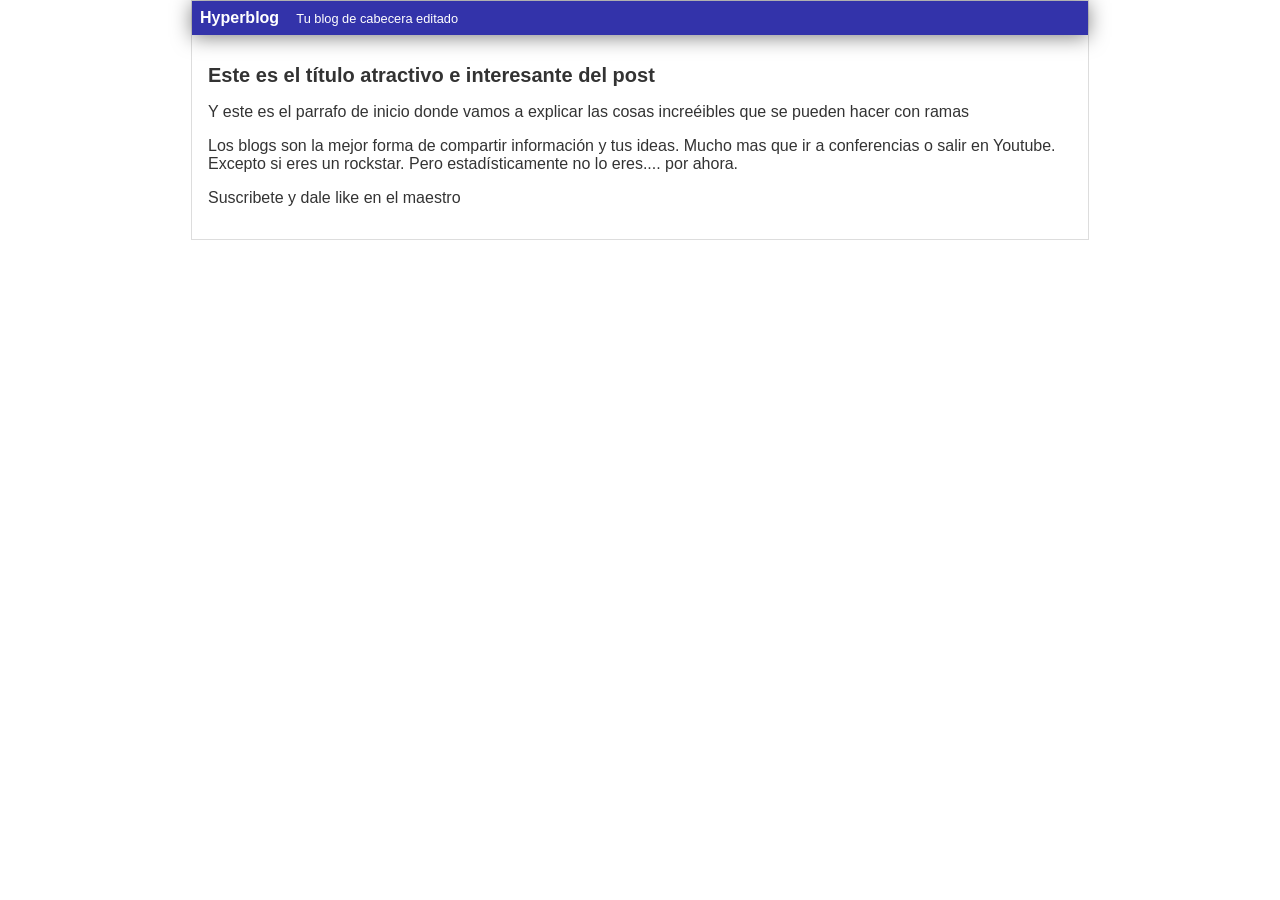
==== blogpost.html @ c6d8b099 "Solucionando conflictos al fusionar la rama cebecera con master" ====
<!DOCTYPE html>
<html lang="en">
<head>
    <meta charset="UTF-8">
    <title>Titulo del post</title>
    <link rel="stylesheet" href="css/styles.css">
</head>
<body>
    <div id="container">
        <div id="cabecera">
            Hyperblog
            <span id="tagline">Tu blog de cabecera editado</span>
        </div>
        <div id="post">
            <h1>Este es el título atractivo e interesante del post</h1>
            <p>Y este es el parrafo de inicio donde vamos a explicar las cosas increéibles que se pueden hacer con ramas</p>
            <p>Los blogs son la mejor forma de compartir información y tus ideas. Mucho mas que ir a conferencias o salir en Youtube. Excepto si eres un rockstar. Pero estadísticamente no lo eres.... por ahora.</p>
            <p>Suscribete y dale like en el maestro</p>
        </div>
    </div>
</body>
</html>
---- css/styles.css ----
body {
    color: #333;
    text-align: center;
    font-family: "Arial";
    font-size: 16px;
    margin: 0;
    padding: 0;
}

#cabecera {
    background: #33A;
    box-shadow: 0px 2px 20px 0px rgba(0,0,0,0.5);
    color: white;
    font-weight: bold;
    margin: 0;
    padding: 0.5em;
}

#cabecera #tagline {
    padding: 0 0 0 1em;
    font-weight: normal;
    font-size: 0.8em;
}

#container {
    width: 70%;
    padding: 0;
    text-align: left;
    border: 1px solid #DDD;
    margin: 0 auto;
}

#container h1 {
    font-size: 20px;
}

#post {
    padding: 1em;
}
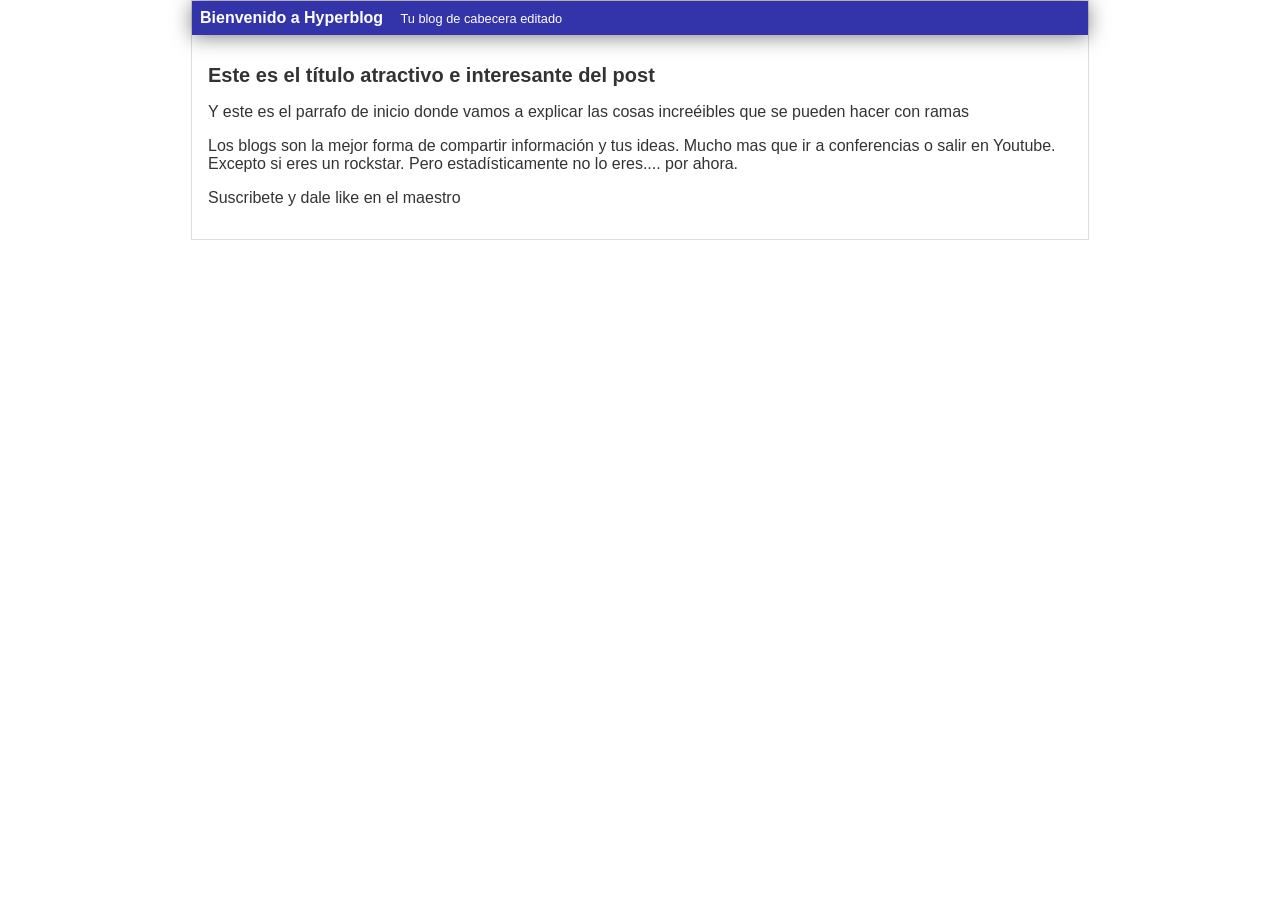
==== commit d7d63160: "cambie el titulo del blogpost" ====
--- a/blogpost.html
+++ b/blogpost.html
@@ -8,7 +8,7 @@
 <body>
     <div id="container">
         <div id="cabecera">
-            Hyperblog
+            Bienvenido a Hyperblog
             <span id="tagline">Tu blog de cabecera editado</span>
         </div>
         <div id="post">
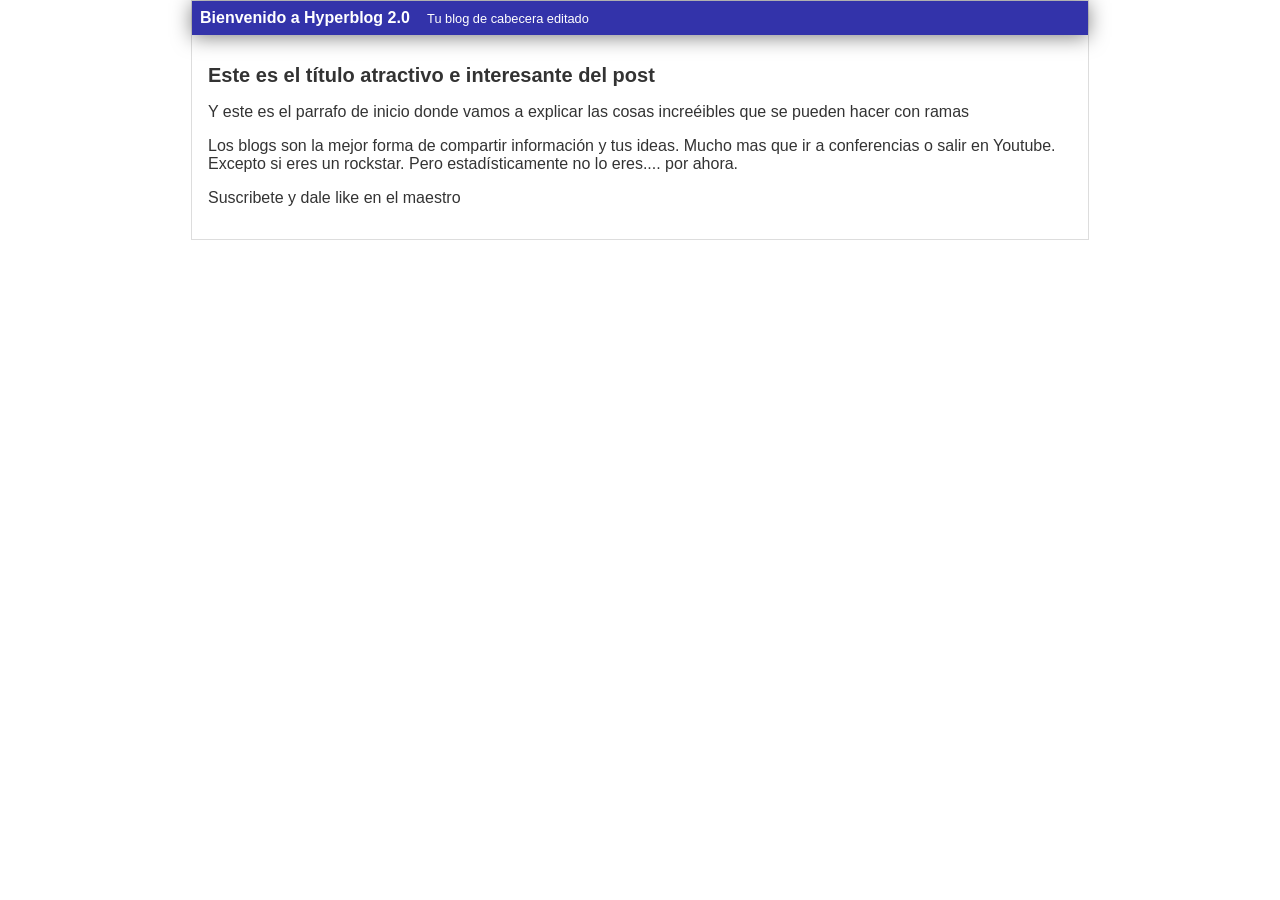
==== commit a898cec0: "una version de el hyperblog" ====
--- a/blogpost.html
+++ b/blogpost.html
@@ -8,7 +8,7 @@
 <body>
     <div id="container">
         <div id="cabecera">
-            Bienvenido a Hyperblog
+            Bienvenido a Hyperblog 2.0
             <span id="tagline">Tu blog de cabecera editado</span>
         </div>
         <div id="post">
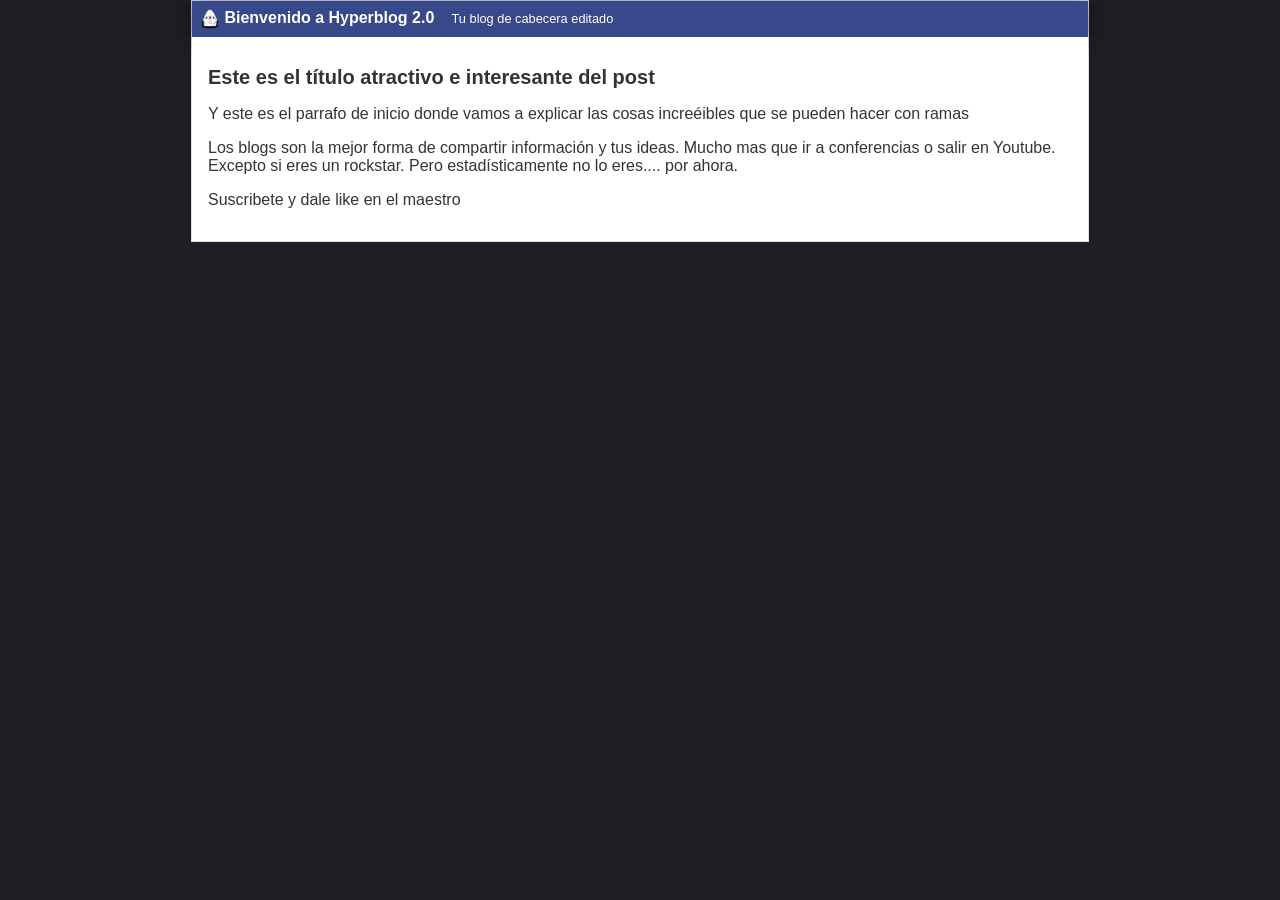
==== commit 314c92d0: "Se agrego logo al header y se agrego fondo negro" ====
--- a/blogpost.html
+++ b/blogpost.html
@@ -8,6 +8,7 @@
 <body>
     <div id="container">
         <div id="cabecera">
+            <img id="logo" src="images/dragon.png" />
             Bienvenido a Hyperblog 2.0
             <span id="tagline">Tu blog de cabecera editado</span>
         </div>
--- a/css/styles.css
+++ b/css/styles.css
@@ -1,14 +1,17 @@
-body {
+body
+{
+    background: #1e1f24;
     color: #333;
     text-align: center;
-    font-family: "Arial";
+    font-family: Arial;
     font-size: 16px;
     margin: 0;
     padding: 0;
 }
 
-#cabecera {
-    background: #33A;
+#cabecera
+{
+    background: #37488b;
     box-shadow: 0px 2px 20px 0px rgba(0,0,0,0.5);
     color: white;
     font-weight: bold;
@@ -16,13 +19,21 @@
     padding: 0.5em;
 }
 
-#cabecera #tagline {
+#cabecera #logo
+{
+    width: 20px;
+    vertical-align: middle;
+}
+
+#cabecera #tagline
+{
     padding: 0 0 0 1em;
     font-weight: normal;
     font-size: 0.8em;
 }
 
-#container {
+#container
+{
     width: 70%;
     padding: 0;
     text-align: left;
@@ -30,10 +41,12 @@
     margin: 0 auto;
 }
 
-#container h1 {
+#container h1
+{
     font-size: 20px;
 }
-
-#post {
+#post
+{
+    background: white;
     padding: 1em;
 }
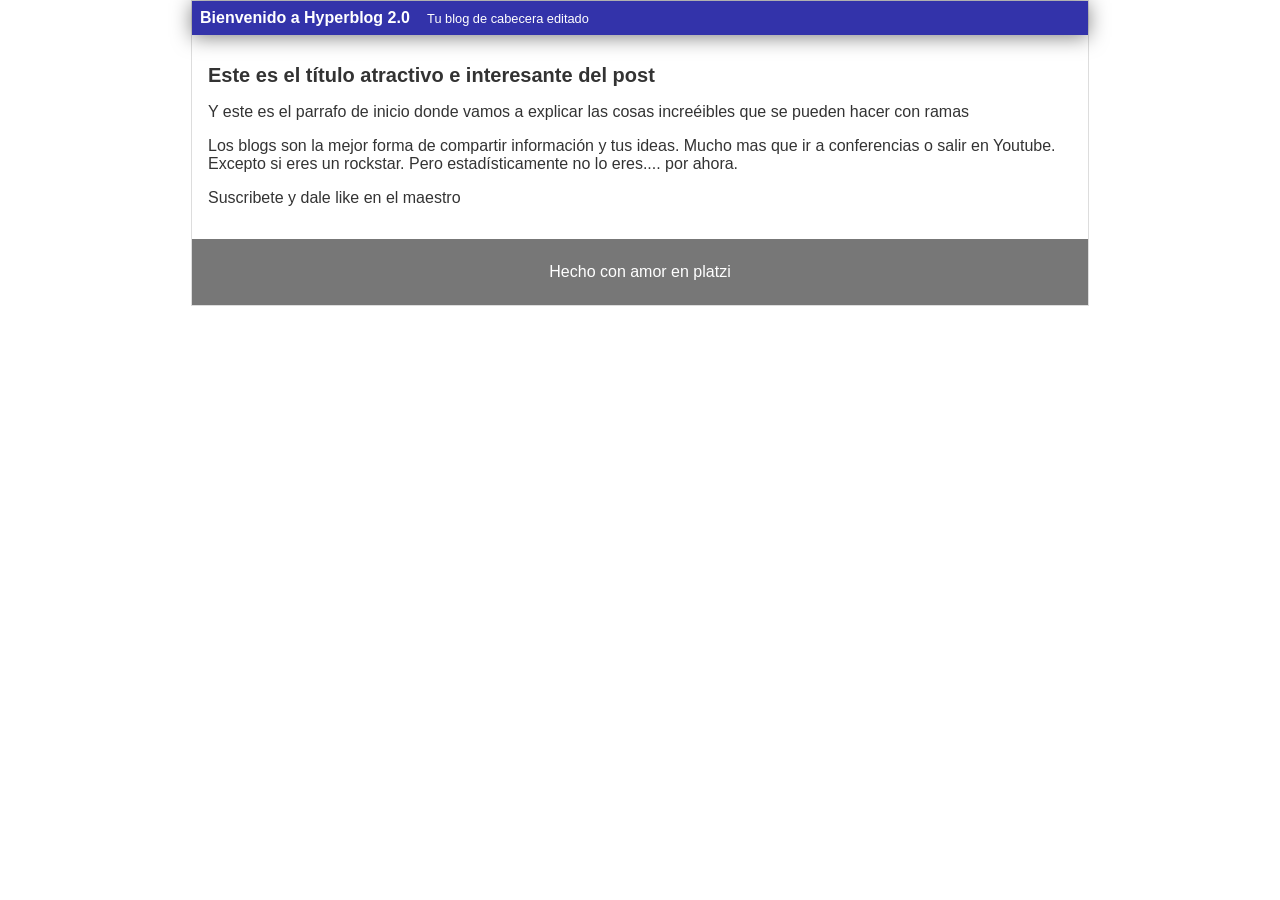
==== commit 7aeeb13b: "Footer terminado" ====
--- a/blogpost.html
+++ b/blogpost.html
@@ -8,7 +8,6 @@
 <body>
     <div id="container">
         <div id="cabecera">
-            <img id="logo" src="images/dragon.png" />
             Bienvenido a Hyperblog 2.0
             <span id="tagline">Tu blog de cabecera editado</span>
         </div>
@@ -18,6 +17,9 @@
             <p>Los blogs son la mejor forma de compartir información y tus ideas. Mucho mas que ir a conferencias o salir en Youtube. Excepto si eres un rockstar. Pero estadísticamente no lo eres.... por ahora.</p>
             <p>Suscribete y dale like en el maestro</p>
         </div>
+        <div id="footer">
+            <p>Hecho con amor en platzi</p>
+        </div>
     </div>
 </body>
 </html>
--- a/css/styles.css
+++ b/css/styles.css
@@ -1,17 +1,14 @@
-body
-{
-    background: #1e1f24;
+body {
     color: #333;
     text-align: center;
-    font-family: Arial;
+    font-family: "Arial";
     font-size: 16px;
     margin: 0;
     padding: 0;
 }
 
-#cabecera
-{
-    background: #37488b;
+#cabecera {
+    background: #33A;
     box-shadow: 0px 2px 20px 0px rgba(0,0,0,0.5);
     color: white;
     font-weight: bold;
@@ -19,21 +16,13 @@
     padding: 0.5em;
 }
 
-#cabecera #logo
-{
-    width: 20px;
-    vertical-align: middle;
-}
-
-#cabecera #tagline
-{
+#cabecera #tagline {
     padding: 0 0 0 1em;
     font-weight: normal;
     font-size: 0.8em;
 }
 
-#container
-{
+#container {
     width: 70%;
     padding: 0;
     text-align: left;
@@ -41,12 +30,17 @@
     margin: 0 auto;
 }
 
-#container h1
-{
+#container h1 {
     font-size: 20px;
 }
-#post
-{
-    background: white;
+
+#post {
     padding: 1em;
 }
+
+#footer {
+    background: #777;
+    color: white;
+    text-align: center;
+    padding: 0.5rem;
+}
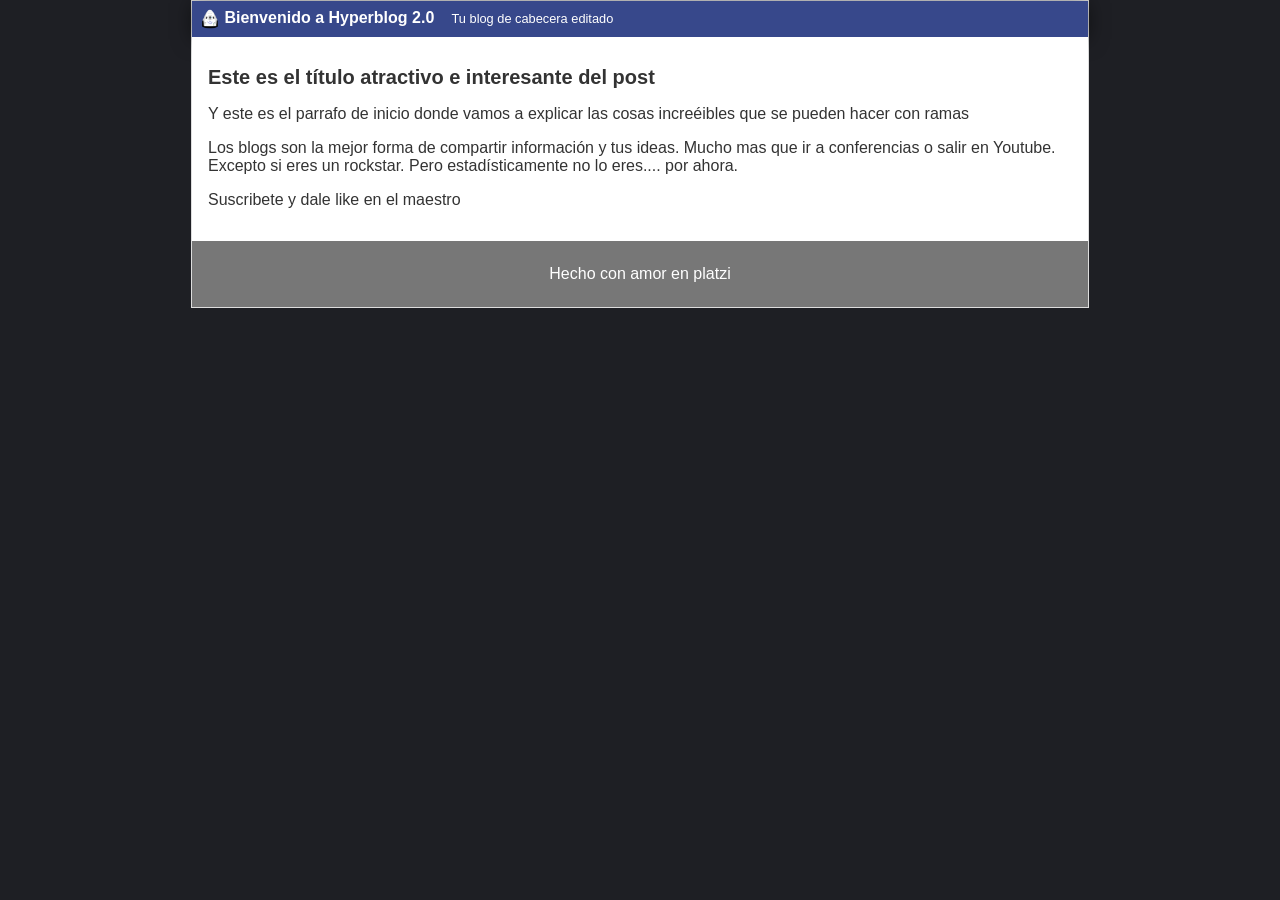
==== commit 2602f4e3: "Merge branch 'footer'" ====
--- a/blogpost.html
+++ b/blogpost.html
@@ -8,6 +8,7 @@
 <body>
     <div id="container">
         <div id="cabecera">
+            <img id="logo" src="images/dragon.png" />
             Bienvenido a Hyperblog 2.0
             <span id="tagline">Tu blog de cabecera editado</span>
         </div>
--- a/css/styles.css
+++ b/css/styles.css
@@ -1,14 +1,17 @@
-body {
+body
+{
+    background: #1e1f24;
     color: #333;
     text-align: center;
-    font-family: "Arial";
+    font-family: Arial;
     font-size: 16px;
     margin: 0;
     padding: 0;
 }
 
-#cabecera {
-    background: #33A;
+#cabecera
+{
+    background: #37488b;
     box-shadow: 0px 2px 20px 0px rgba(0,0,0,0.5);
     color: white;
     font-weight: bold;
@@ -16,13 +19,21 @@
     padding: 0.5em;
 }
 
-#cabecera #tagline {
+#cabecera #logo
+{
+    width: 20px;
+    vertical-align: middle;
+}
+
+#cabecera #tagline
+{
     padding: 0 0 0 1em;
     font-weight: normal;
     font-size: 0.8em;
 }
 
-#container {
+#container
+{
     width: 70%;
     padding: 0;
     text-align: left;
@@ -30,11 +41,13 @@
     margin: 0 auto;
 }
 
-#container h1 {
+#container h1
+{
     font-size: 20px;
 }
-
-#post {
+#post
+{
+    background: white;
     padding: 1em;
 }
 
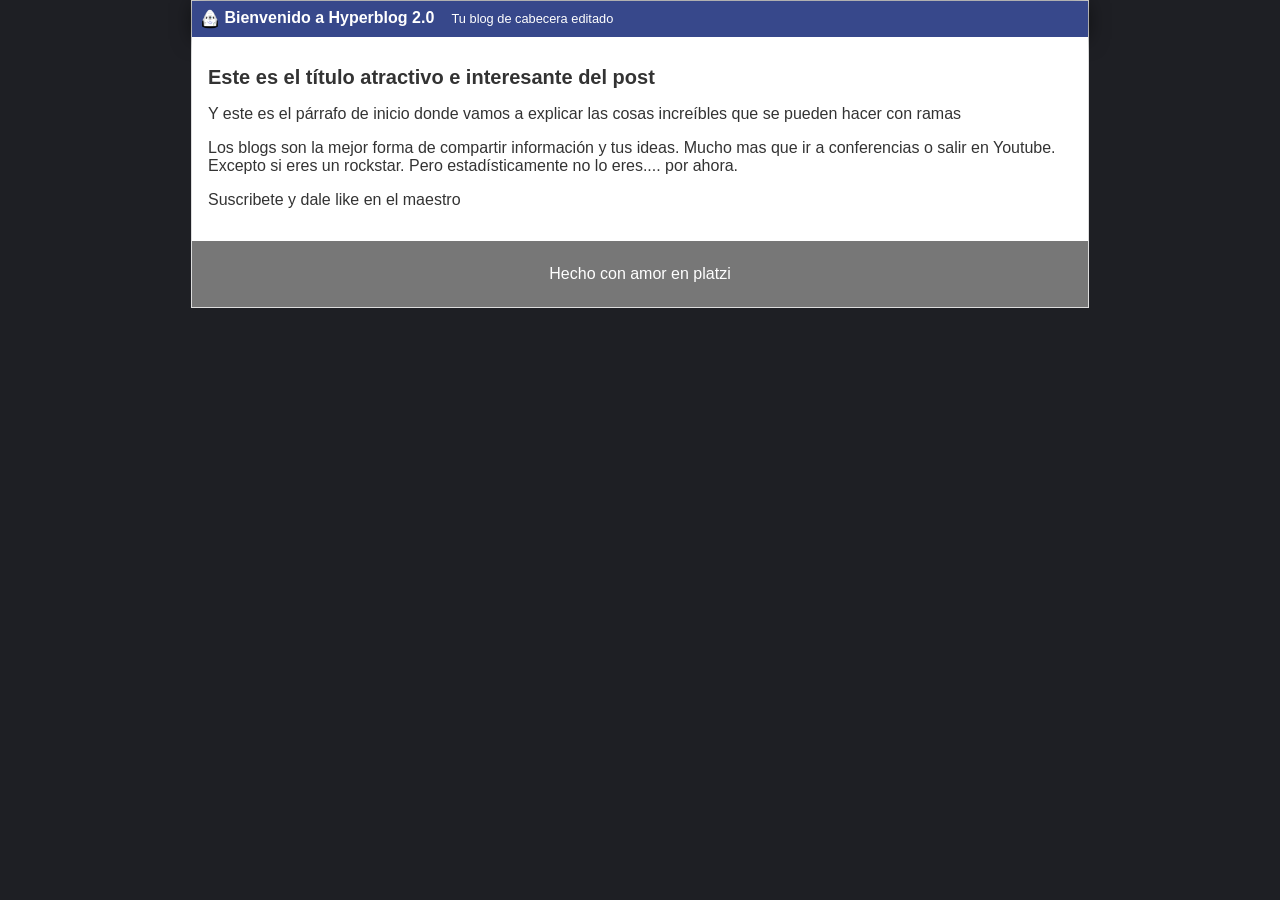
==== commit e0630ee9: "Se agrego tilde en el parrafo y se borro la letra e" ====
--- a/blogpost.html
+++ b/blogpost.html
@@ -14,7 +14,7 @@
         </div>
         <div id="post">
             <h1>Este es el título atractivo e interesante del post</h1>
-            <p>Y este es el parrafo de inicio donde vamos a explicar las cosas increéibles que se pueden hacer con ramas</p>
+            <p>Y este es el párrafo de inicio donde vamos a explicar las cosas increíbles que se pueden hacer con ramas</p>
             <p>Los blogs son la mejor forma de compartir información y tus ideas. Mucho mas que ir a conferencias o salir en Youtube. Excepto si eres un rockstar. Pero estadísticamente no lo eres.... por ahora.</p>
             <p>Suscribete y dale like en el maestro</p>
         </div>
